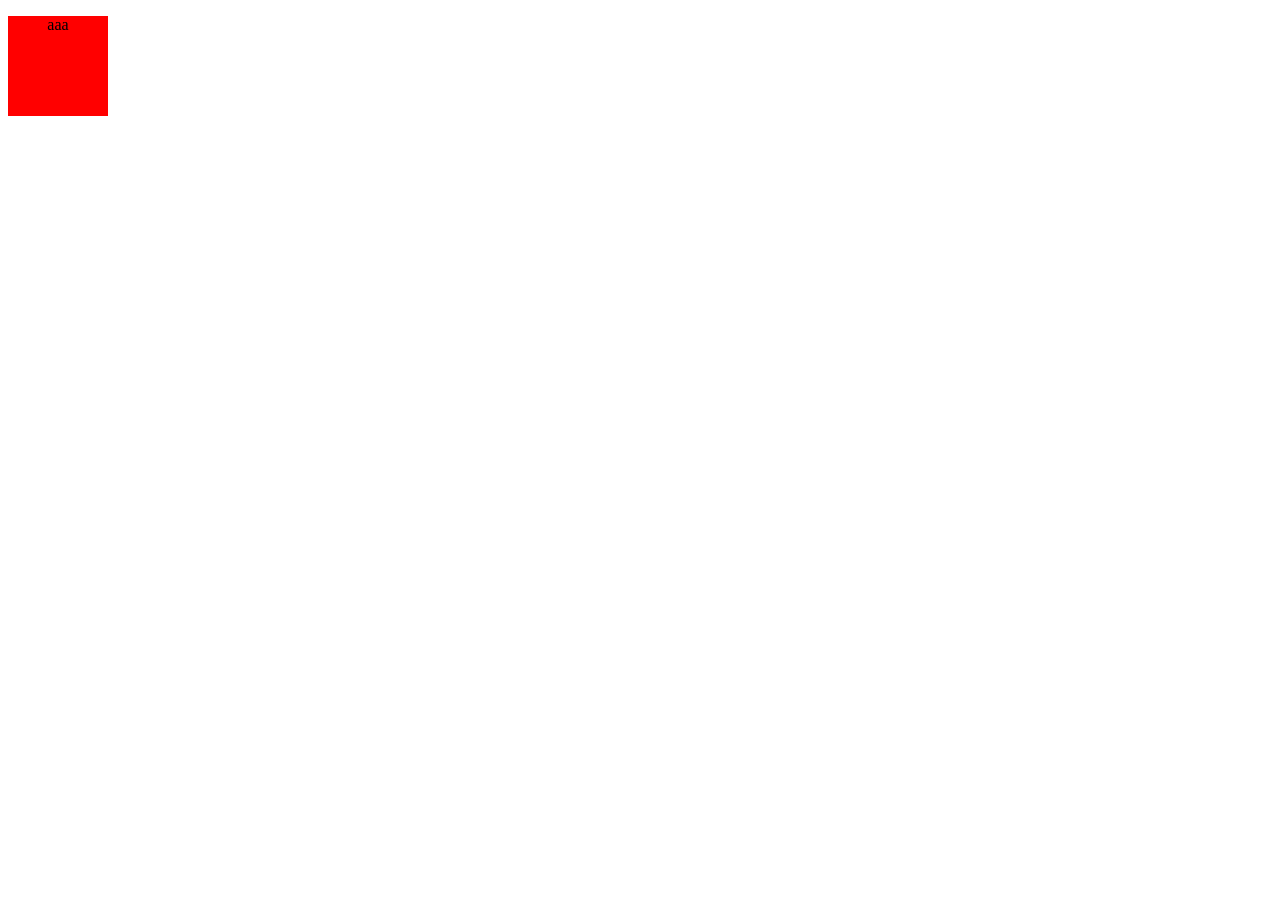
==== html-css-basic-kadai/kadai017/margin-auto.html @ e2d90fe1 "first commit" ====
<!DOCTYPE html>
<html>
  <head>
    <title>タイトルです</title>
    <meta charset="utf-8">
    <link rel="stylesheet" href="margin-auto.css">
  </head>
  <body>
    <div>
      <p>aaa</p>
    </div>
  </body>
</html>
---- html-css-basic-kadai/kadai017/margin-auto.css ----
body {
  text-align: center;
}

div {
  width: 100px;
  height: 100px;
  background-color: red;
  /* margin: 0 auto; */

}
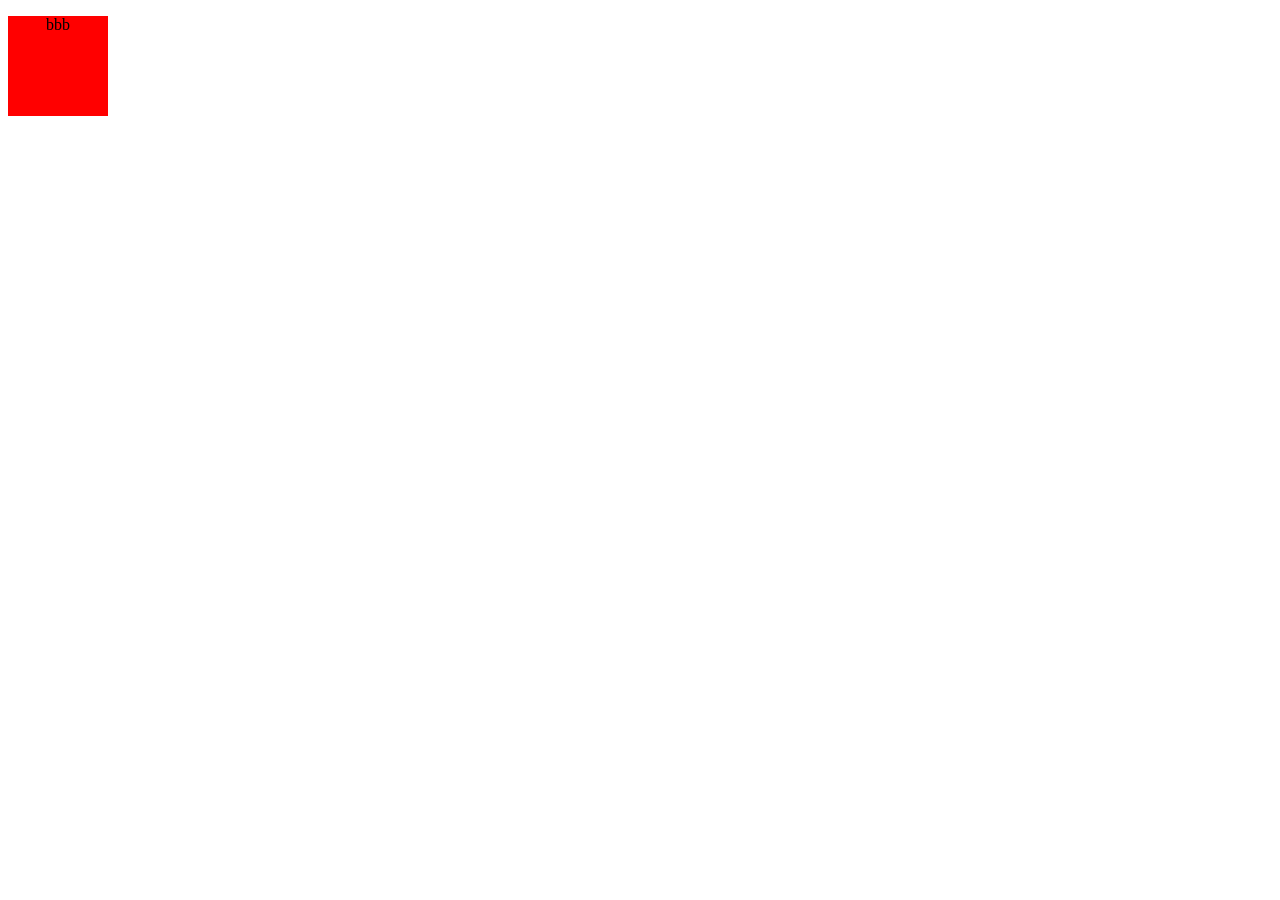
==== commit b343a9f4: "first commit" ====
--- a/html-css-basic-kadai/kadai017/margin-auto.html
+++ b/html-css-basic-kadai/kadai017/margin-auto.html
@@ -7,7 +7,7 @@
   </head>
   <body>
     <div>
-      <p>aaa</p>
+      <p>bbb</p>
     </div>
   </body>
 </html>
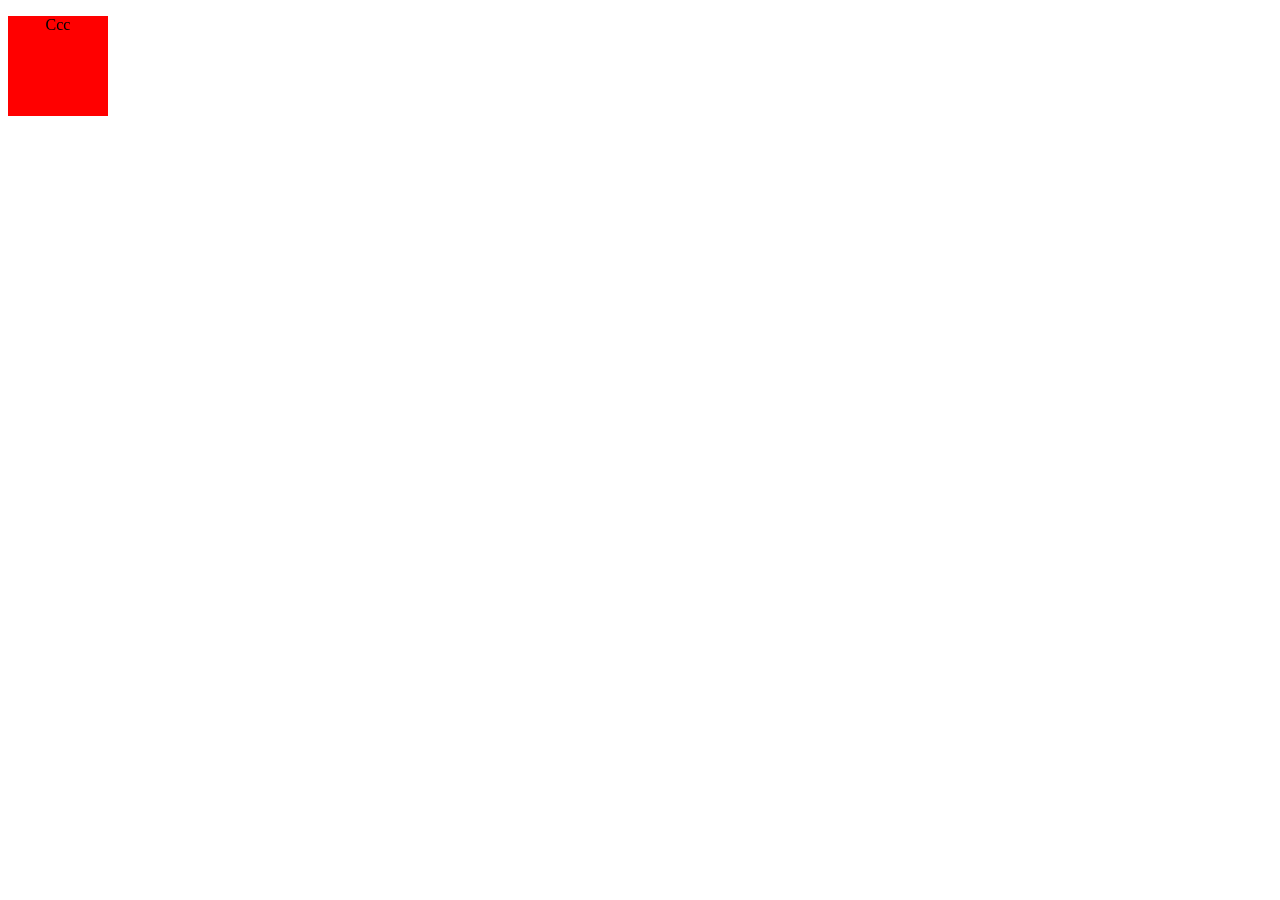
==== commit 60b590a2: "CCCへ変更" ====
--- a/html-css-basic-kadai/kadai017/margin-auto.html
+++ b/html-css-basic-kadai/kadai017/margin-auto.html
@@ -7,7 +7,7 @@
   </head>
   <body>
     <div>
-      <p>bbb</p>
+      <p>Ccc</p>
     </div>
   </body>
 </html>
